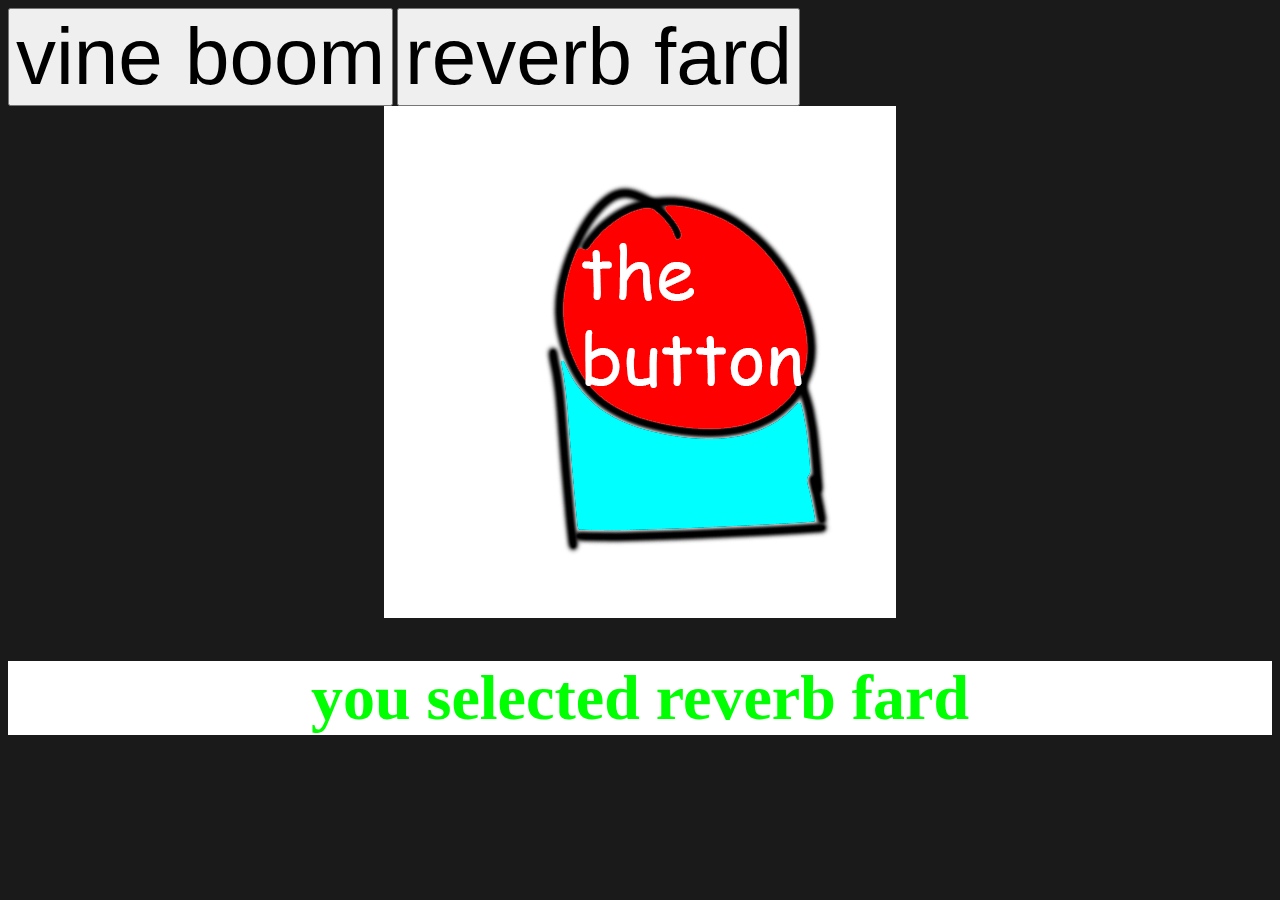
==== thebutton/index.html @ 3d59153f "the button gaming" ====
<!DOCTYPE html>
<html lang="en">
<head>
    <meta charset="UTF-8">
    <meta name="viewport" content="width=device-width, initial-scale=1.0">
    <title>the button</title>
    <style>
        body {
            background-color: #1a1a1a;
        }
        img {
            display: block;
            margin-left: auto;
            margin-right: auto;
        }
        h1 {
            font-size: 4em;
            background-color: #FFFFFF;
            color: #00FF00;
            text-align: center;
        }
        button {
            font-size: 5em;
        }
    </style>
    <script>
        function fartr() {
            var sound =  document.getElementById('fart');
            var fard = sound.cloneNode();

            fard.play();
        }
        function changeToBoom() {
            var sound = document.getElementById('fart');
            document.getElementById('text').innerHTML = 'you selected vine boom';
            sound.src = '../assets/thebutton/bom.mp3'
        }
        function changeToFart() {
            var sound = document.getElementById('fart');
            document.getElementById('text').innerHTML = 'you selected reverb fard';
            sound.src = '../assets/thebutton/fard.mp3'
        }
    </script>
</head>
<body>
    <button onclick="changeToBoom()" id="one">vine boom</button>
    <button onclick="changeToFart()" id="two">reverb fard</button>
    <img onclick="fartr()" src="../assets/thebutton/fartpush.png">
    <h1 id="text">you selected reverb fard</h1>
    <audio id="fart" src="../assets/thebutton/fard.mp3"></audio>
</body>
</html>
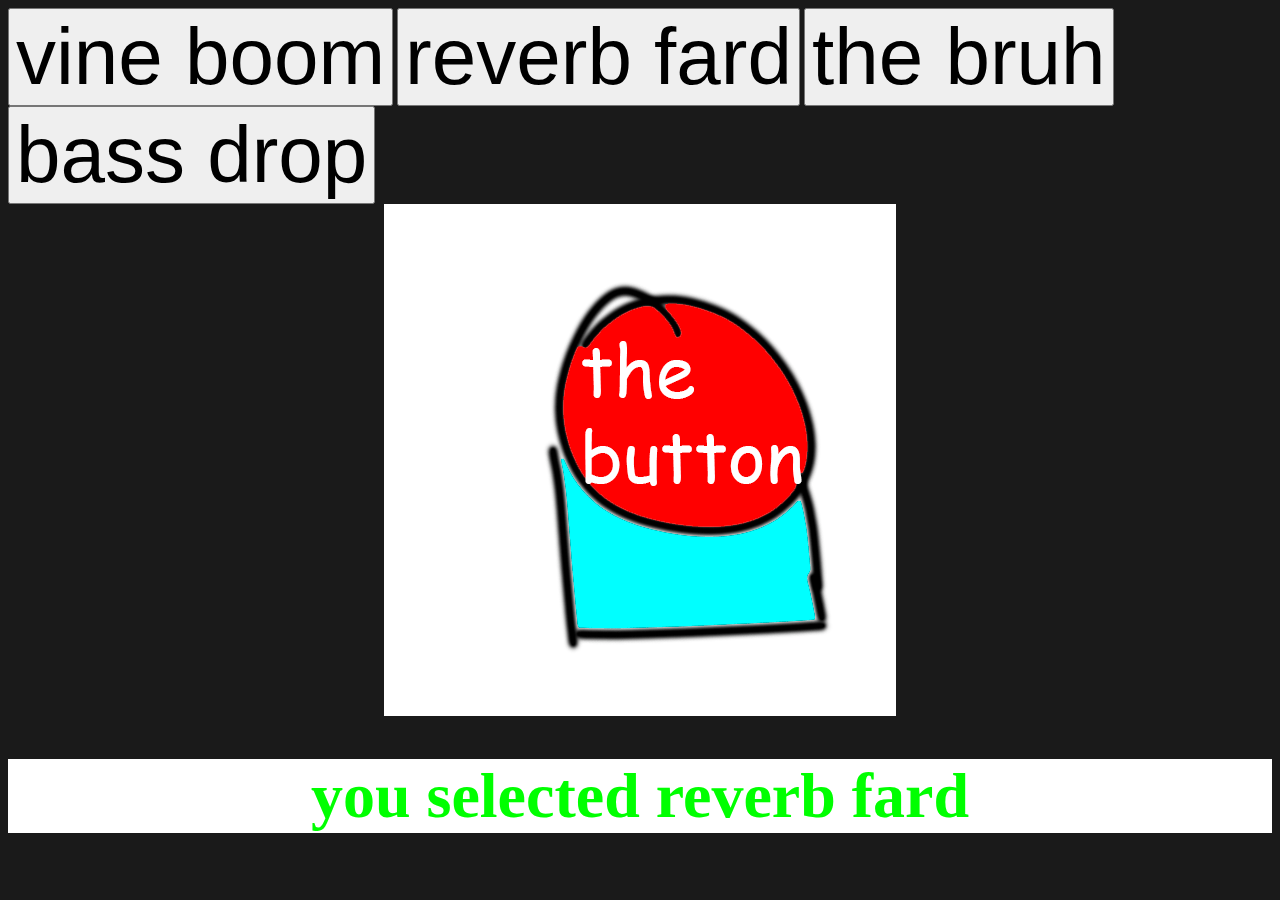
==== commit 38d2d45b: "added 2 sound the button" ====
--- a/thebutton/index.html
+++ b/thebutton/index.html
@@ -24,6 +24,12 @@
         }
     </style>
     <script>
+        function pushP(event) {
+            var code = event.keyCode;
+            if (code == 32) {
+                fartr();
+            }
+        }
         function fartr() {
             var sound =  document.getElementById('fart');
             var fard = sound.cloneNode();
@@ -33,18 +39,30 @@
         function changeToBoom() {
             var sound = document.getElementById('fart');
             document.getElementById('text').innerHTML = 'you selected vine boom';
-            sound.src = '../assets/thebutton/bom.mp3'
+            sound.src = '/assets/thebutton/bom.mp3'
         }
         function changeToFart() {
             var sound = document.getElementById('fart');
             document.getElementById('text').innerHTML = 'you selected reverb fard';
-            sound.src = '../assets/thebutton/fard.mp3'
+            sound.src = '/assets/thebutton/fard.mp3'
+        }
+        function changeToBruh() {
+            var sound = document.getElementById('fart');
+            document.getElementById('text').innerHTML = 'you selected the bruh';
+            sound.src = '/assets/thebutton/bruh.mp3'
+        }
+        function changeToBas() {
+            var sound = document.getElementById('fart');
+            document.getElementById('text').innerHTML = 'you selected bass drop';
+            sound.src = '/assets/thebutton/bas.mp3'
         }
     </script>
 </head>
-<body>
-    <button onclick="changeToBoom()" id="one">vine boom</button>
-    <button onclick="changeToFart()" id="two">reverb fard</button>
+<body onkeydown="pushP(event)">
+    <button onclick="changeToBoom()">vine boom</button>
+    <button onclick="changeToFart()">reverb fard</button>
+    <button onclick="changeToBruh()">the bruh</button>
+    <button onclick="changeToBas()">bass drop</button>
     <img onclick="fartr()" src="../assets/thebutton/fartpush.png">
     <h1 id="text">you selected reverb fard</h1>
     <audio id="fart" src="../assets/thebutton/fard.mp3"></audio>
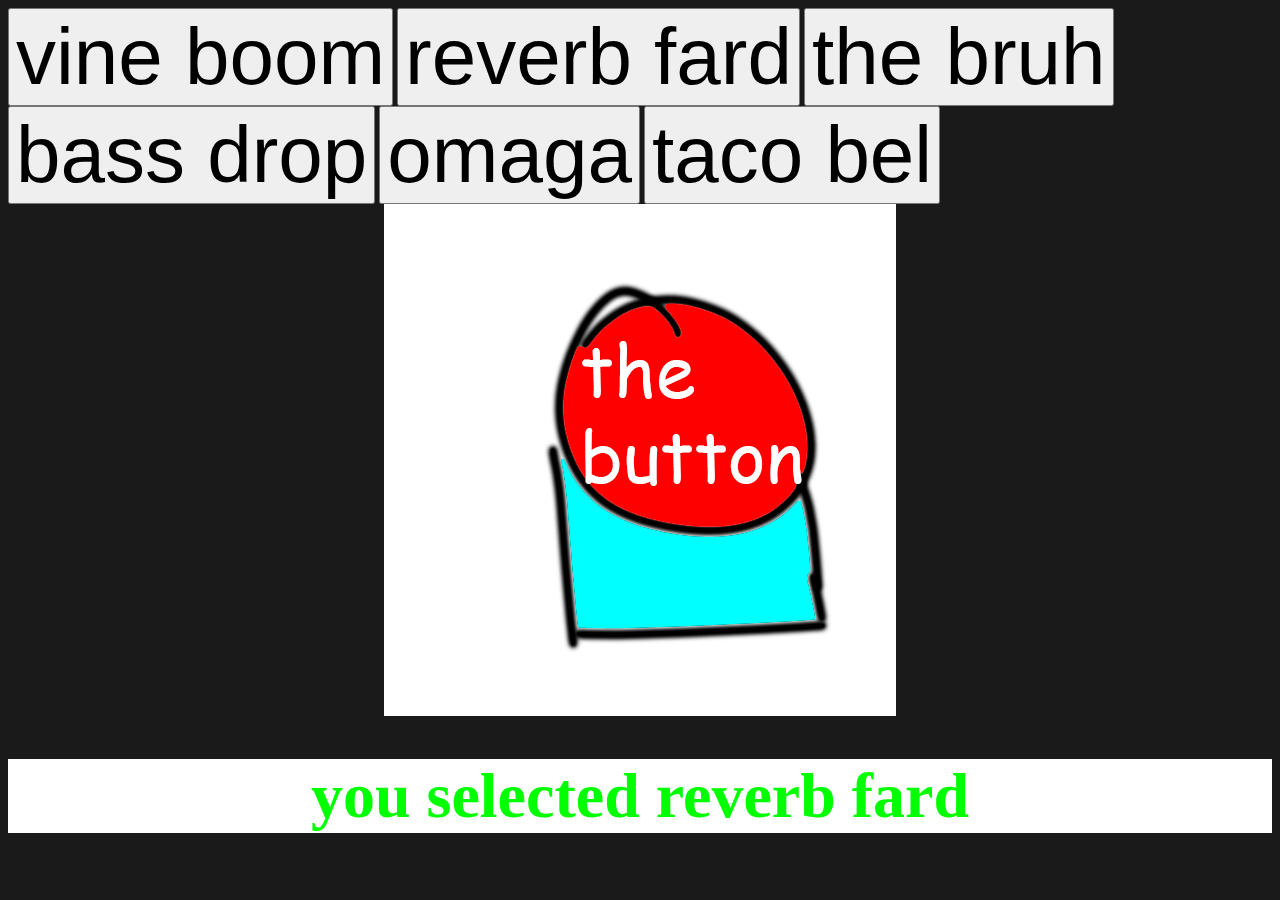
==== commit d809a4f1: "taco bel and omaga (the button)" ====
--- a/thebutton/index.html
+++ b/thebutton/index.html
@@ -56,6 +56,16 @@
             document.getElementById('text').innerHTML = 'you selected bass drop';
             sound.src = '/assets/thebutton/bas.mp3'
         }
+        function changeToOmaga() {
+            var sound = document.getElementById('fart');
+            document.getElementById('text').innerHTML = 'you selected omaga';
+            sound.src = '/assets/thebutton/omaga.mp3'
+        }
+        function changeToBell() {
+            var sound = document.getElementById('fart');
+            document.getElementById('text').innerHTML = 'you selected taco bel';
+            sound.src = '/assets/thebutton/bong.mp3'
+        }
     </script>
 </head>
 <body onkeydown="pushP(event)">
@@ -63,6 +73,8 @@
     <button onclick="changeToFart()">reverb fard</button>
     <button onclick="changeToBruh()">the bruh</button>
     <button onclick="changeToBas()">bass drop</button>
+    <button onclick="changeToOmaga()">omaga</button>
+    <button onclick="changeToBell()">taco bel</button>
     <img onclick="fartr()" src="../assets/thebutton/fartpush.png">
     <h1 id="text">you selected reverb fard</h1>
     <audio id="fart" src="../assets/thebutton/fard.mp3"></audio>
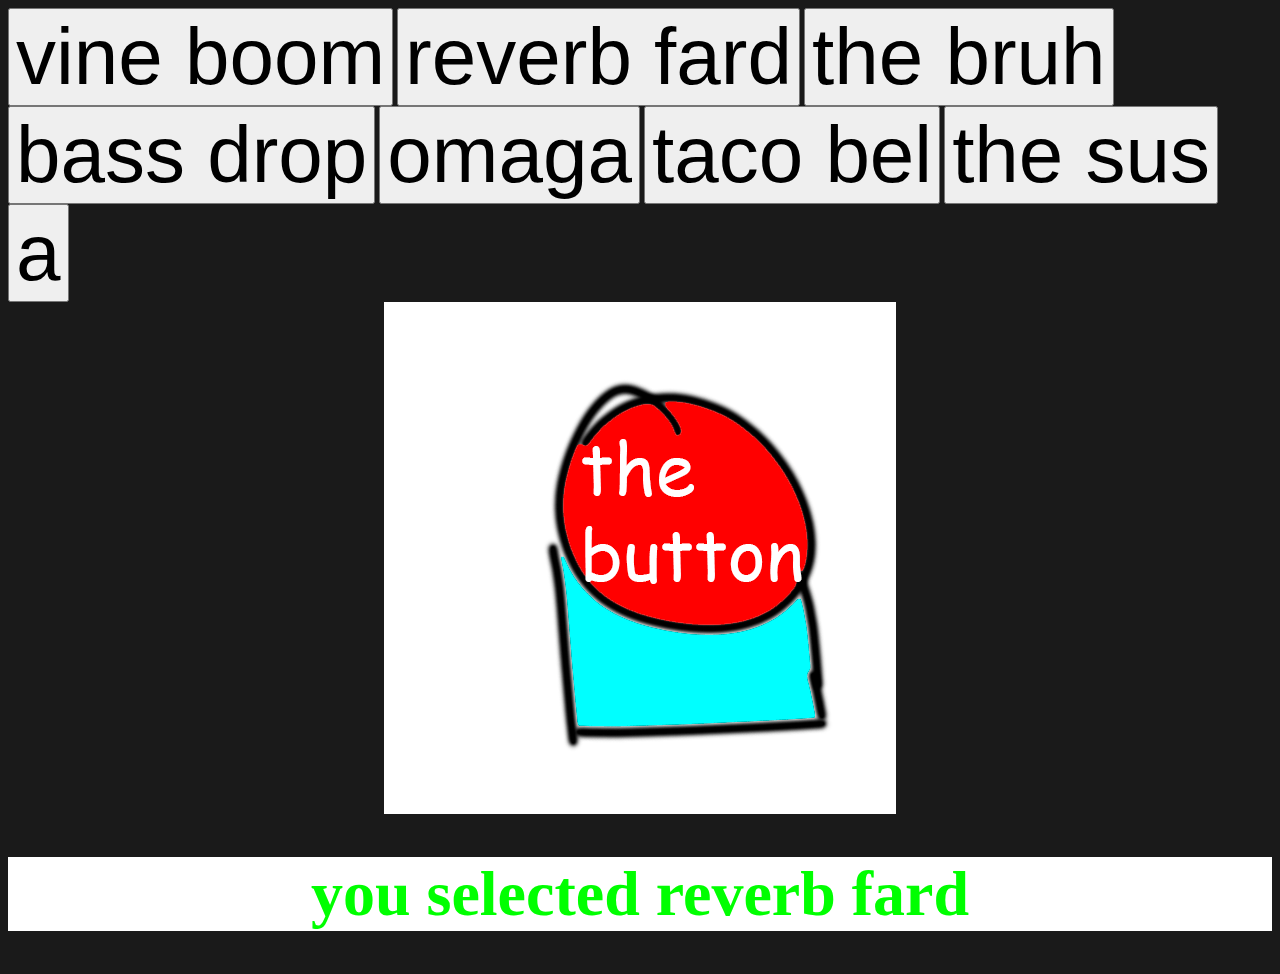
==== commit fe3c8968: "sus update (the button)" ====
--- a/thebutton/index.html
+++ b/thebutton/index.html
@@ -66,6 +66,16 @@
             document.getElementById('text').innerHTML = 'you selected taco bel';
             sound.src = '/assets/thebutton/bong.mp3'
         }
+        function changeToSus() {
+            var sound = document.getElementById('fart');
+            document.getElementById('text').innerHTML = 'you selected the sus';
+            sound.src = '/assets/thebutton/amogos.mp3'
+        }
+        function changeToAAAA() {
+            var sound = document.getElementById('fart');
+            document.getElementById('text').innerHTML = 'you selected a';
+            sound.src = '/assets/thebutton/a.mp3'
+        }
     </script>
 </head>
 <body onkeydown="pushP(event)">
@@ -75,6 +85,8 @@
     <button onclick="changeToBas()">bass drop</button>
     <button onclick="changeToOmaga()">omaga</button>
     <button onclick="changeToBell()">taco bel</button>
+    <button onclick="changeToSus()">the sus</button>
+    <button onclick="changeToAAAA()">a</button>
     <img onclick="fartr()" src="../assets/thebutton/fartpush.png">
     <h1 id="text">you selected reverb fard</h1>
     <audio id="fart" src="../assets/thebutton/fard.mp3"></audio>
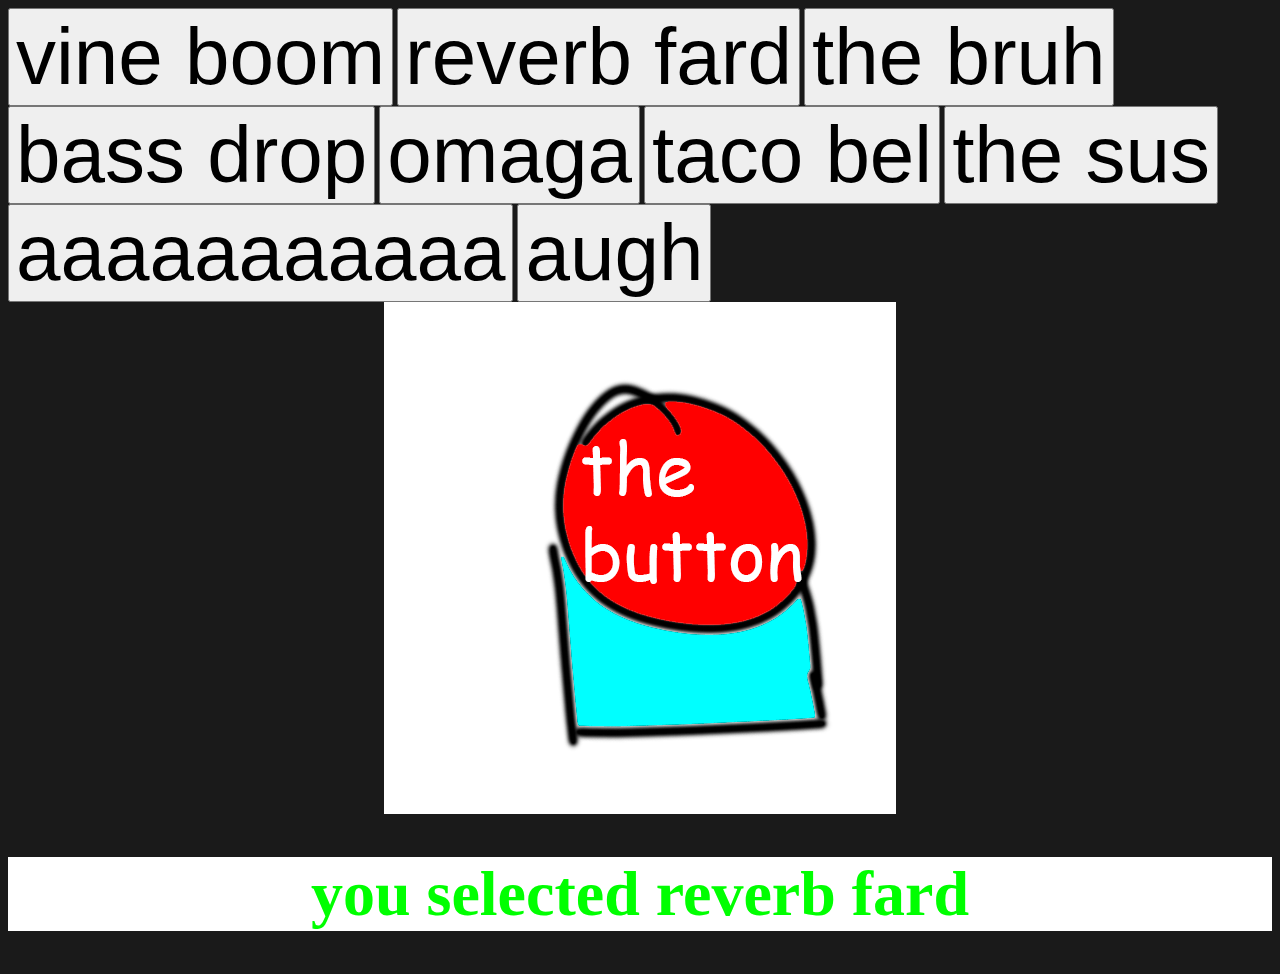
==== commit 71c91acd: "augh gaming (the button)" ====
--- a/thebutton/index.html
+++ b/thebutton/index.html
@@ -73,8 +73,13 @@
         }
         function changeToAAAA() {
             var sound = document.getElementById('fart');
-            document.getElementById('text').innerHTML = 'you selected a';
+            document.getElementById('text').innerHTML = 'you selected aaaaaaaaaaa';
             sound.src = '/assets/thebutton/a.mp3'
+        }
+        function changeToAugh() {
+            var sound = document.getElementById('fart');
+            document.getElementById('text').innerHTML = 'you selected augh';
+            sound.src = '/assets/thebutton/augh.mp3'
         }
     </script>
 </head>
@@ -86,7 +91,8 @@
     <button onclick="changeToOmaga()">omaga</button>
     <button onclick="changeToBell()">taco bel</button>
     <button onclick="changeToSus()">the sus</button>
-    <button onclick="changeToAAAA()">a</button>
+    <button onclick="changeToAAAA()">aaaaaaaaaaa</button>
+    <button onclick="changeToAugh()">augh</button>
     <img onclick="fartr()" src="../assets/thebutton/fartpush.png">
     <h1 id="text">you selected reverb fard</h1>
     <audio id="fart" src="../assets/thebutton/fard.mp3"></audio>
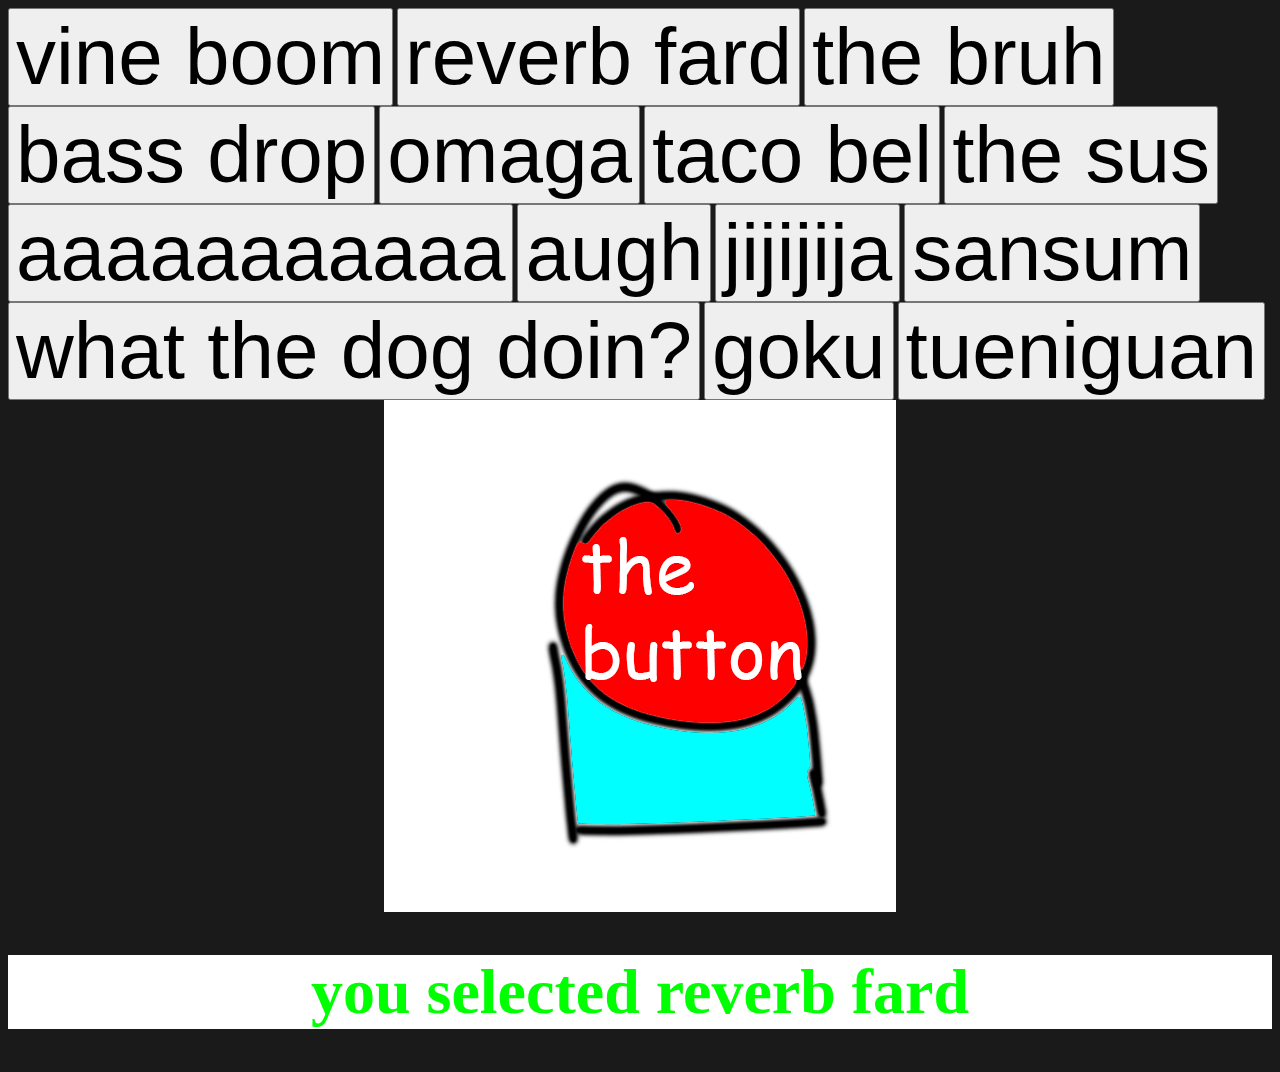
==== commit 83483421: "5 new sounds (the button)" ====
--- a/thebutton/index.html
+++ b/thebutton/index.html
@@ -3,85 +3,9 @@
 <head>
     <meta charset="UTF-8">
     <meta name="viewport" content="width=device-width, initial-scale=1.0">
+    <link rel="stylesheet" href="/styles/thebutton.css">
     <title>the button</title>
-    <style>
-        body {
-            background-color: #1a1a1a;
-        }
-        img {
-            display: block;
-            margin-left: auto;
-            margin-right: auto;
-        }
-        h1 {
-            font-size: 4em;
-            background-color: #FFFFFF;
-            color: #00FF00;
-            text-align: center;
-        }
-        button {
-            font-size: 5em;
-        }
-    </style>
-    <script>
-        function pushP(event) {
-            var code = event.keyCode;
-            if (code == 32) {
-                fartr();
-            }
-        }
-        function fartr() {
-            var sound =  document.getElementById('fart');
-            var fard = sound.cloneNode();
-
-            fard.play();
-        }
-        function changeToBoom() {
-            var sound = document.getElementById('fart');
-            document.getElementById('text').innerHTML = 'you selected vine boom';
-            sound.src = '/assets/thebutton/bom.mp3'
-        }
-        function changeToFart() {
-            var sound = document.getElementById('fart');
-            document.getElementById('text').innerHTML = 'you selected reverb fard';
-            sound.src = '/assets/thebutton/fard.mp3'
-        }
-        function changeToBruh() {
-            var sound = document.getElementById('fart');
-            document.getElementById('text').innerHTML = 'you selected the bruh';
-            sound.src = '/assets/thebutton/bruh.mp3'
-        }
-        function changeToBas() {
-            var sound = document.getElementById('fart');
-            document.getElementById('text').innerHTML = 'you selected bass drop';
-            sound.src = '/assets/thebutton/bas.mp3'
-        }
-        function changeToOmaga() {
-            var sound = document.getElementById('fart');
-            document.getElementById('text').innerHTML = 'you selected omaga';
-            sound.src = '/assets/thebutton/omaga.mp3'
-        }
-        function changeToBell() {
-            var sound = document.getElementById('fart');
-            document.getElementById('text').innerHTML = 'you selected taco bel';
-            sound.src = '/assets/thebutton/bong.mp3'
-        }
-        function changeToSus() {
-            var sound = document.getElementById('fart');
-            document.getElementById('text').innerHTML = 'you selected the sus';
-            sound.src = '/assets/thebutton/amogos.mp3'
-        }
-        function changeToAAAA() {
-            var sound = document.getElementById('fart');
-            document.getElementById('text').innerHTML = 'you selected aaaaaaaaaaa';
-            sound.src = '/assets/thebutton/a.mp3'
-        }
-        function changeToAugh() {
-            var sound = document.getElementById('fart');
-            document.getElementById('text').innerHTML = 'you selected augh';
-            sound.src = '/assets/thebutton/augh.mp3'
-        }
-    </script>
+    <script src="/scripts/thebutton.js"></script>
 </head>
 <body onkeydown="pushP(event)">
     <button onclick="changeToBoom()">vine boom</button>
@@ -93,6 +17,11 @@
     <button onclick="changeToSus()">the sus</button>
     <button onclick="changeToAAAA()">aaaaaaaaaaa</button>
     <button onclick="changeToAugh()">augh</button>
+    <button onclick="changeToJijijija()">jijijija</button>
+    <button onclick="changeToSansum()">sansum</button>
+    <button onclick="changeToDog()">what the dog doin?</button>
+    <button onclick="changeToGoku()">goku</button>
+    <button onclick="changeToTueniguan()">tueniguan</button>
     <img onclick="fartr()" src="../assets/thebutton/fartpush.png">
     <h1 id="text">you selected reverb fard</h1>
     <audio id="fart" src="../assets/thebutton/fard.mp3"></audio>
--- a/styles/thebutton.css
+++ b/styles/thebutton.css
@@ -0,0 +1,17 @@
+body {
+    background-color: #1a1a1a;
+}
+img {
+    display: block;
+    margin-left: auto;
+    margin-right: auto;
+}
+h1 {
+    font-size: 4em;
+    background-color: #FFFFFF;
+    color: #00FF00;
+    text-align: center;
+}
+button {
+    font-size: 5em;
+}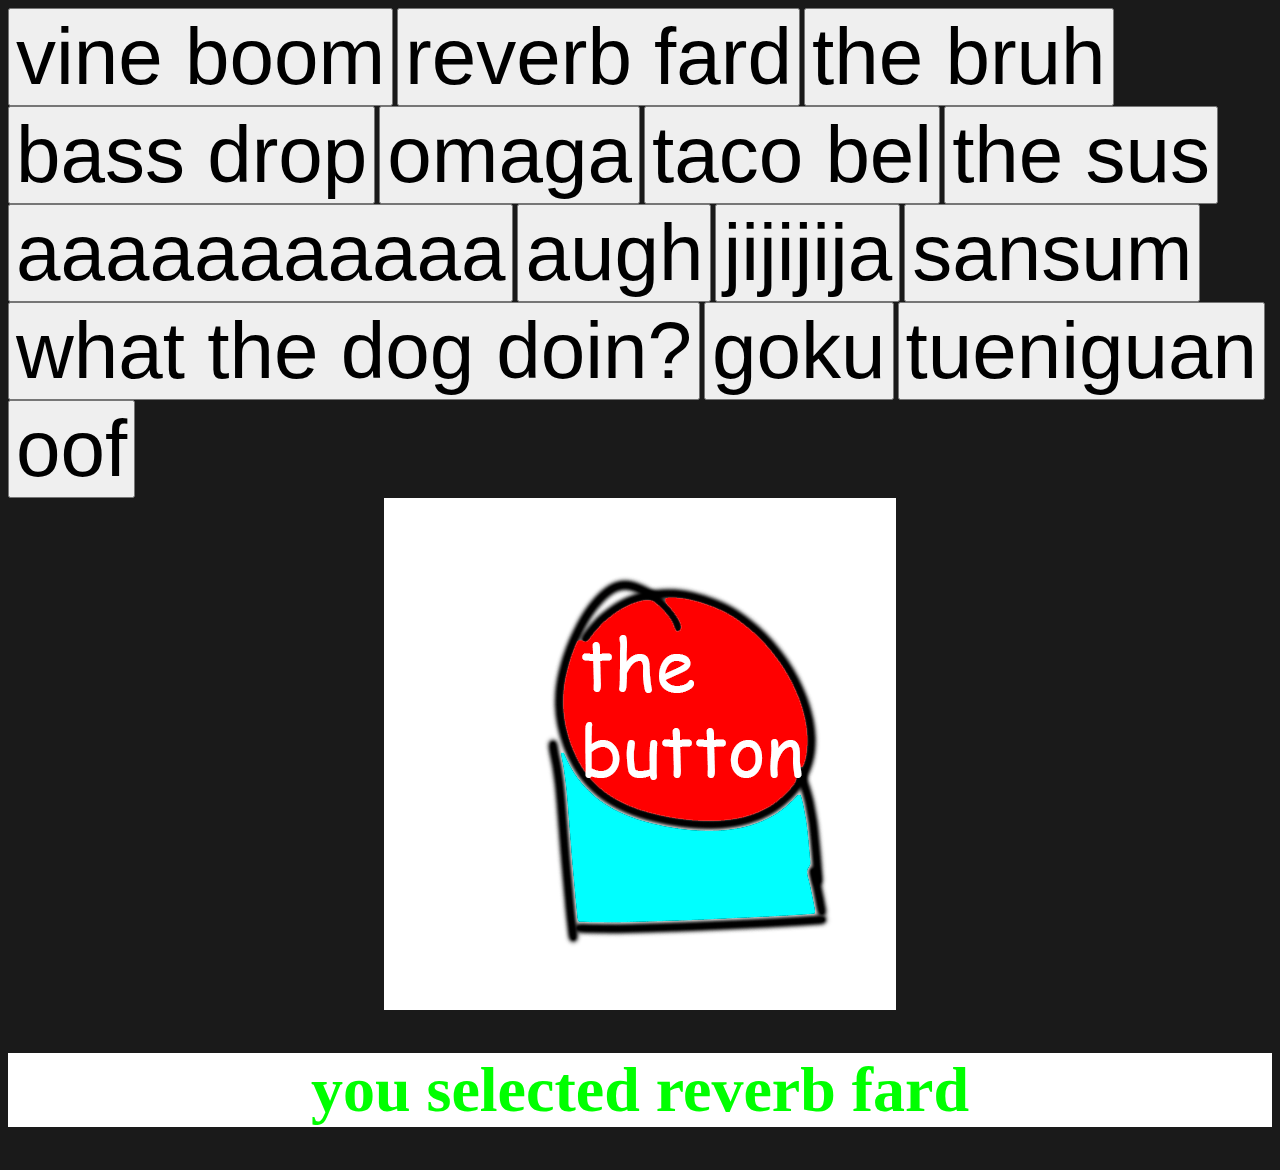
==== commit f0c7229a: "oof literally (the button)" ====
--- a/thebutton/index.html
+++ b/thebutton/index.html
@@ -22,6 +22,7 @@
     <button onclick="changeToDog()">what the dog doin?</button>
     <button onclick="changeToGoku()">goku</button>
     <button onclick="changeToTueniguan()">tueniguan</button>
+    <button onclick="changeToOof()">oof</button>
     <img onclick="fartr()" src="../assets/thebutton/fartpush.png">
     <h1 id="text">you selected reverb fard</h1>
     <audio id="fart" src="../assets/thebutton/fard.mp3"></audio>
